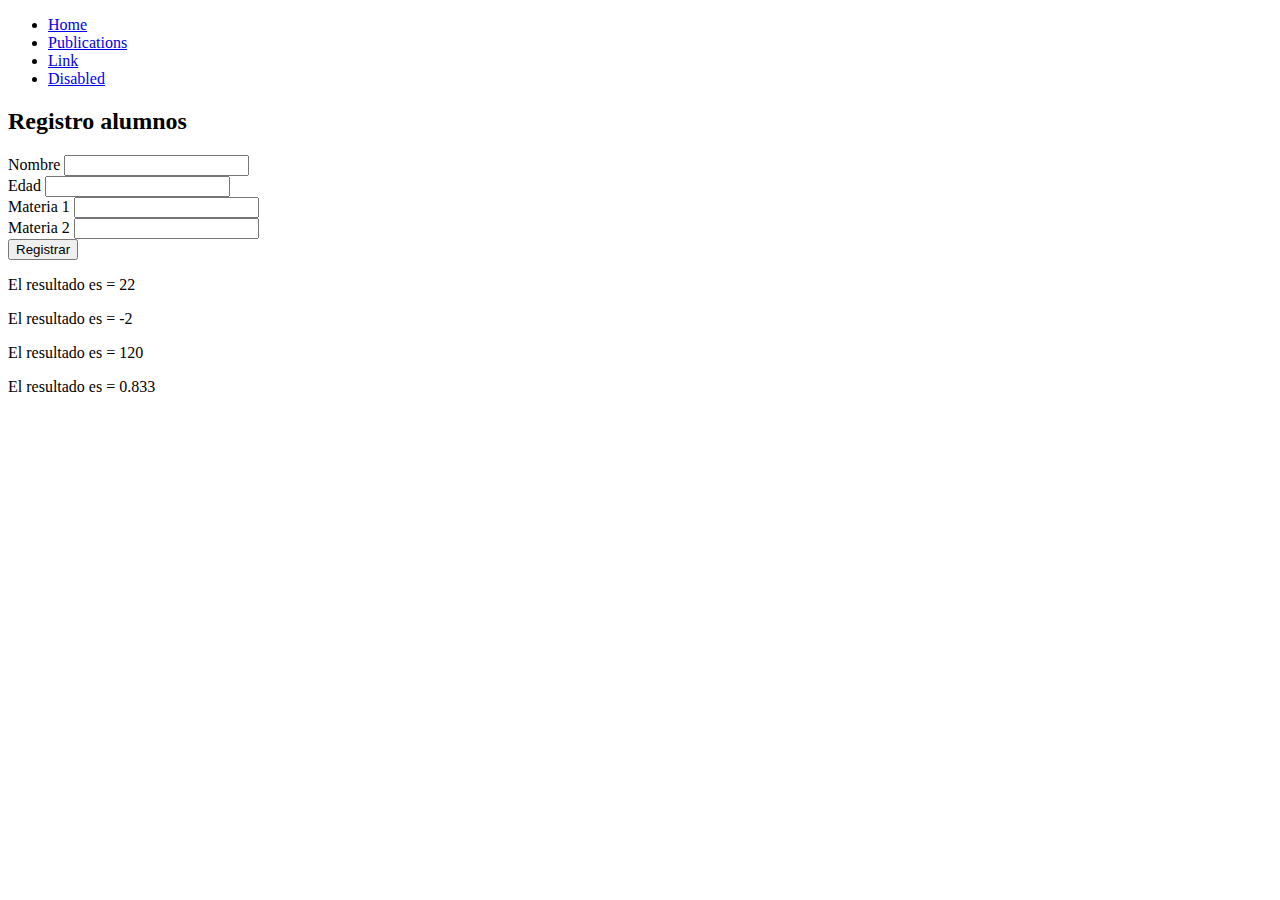
==== contact.html @ 5e9995e1 "contact" ====
<!DOCTYPE html>
<html lang="en">
<head>
    <meta charset="UTF-8">
    <meta name="viewport" content="width=device-width, initial-scale=1.0">
    <link href="https://cdn.jsdelivr.net/npm/bootstrap@5.0.2/dist/css/bootstrap.min.css" rel="stylesheet" integrity="sha384-EVSTQN3/azprG1Anm3QDgpJLIm9Nao0Yz1ztcQTwFspd3yD65VohhpuuCOmLASjC" crossorigin="anonymous">
    <title>Document</title>
    
</head>
<body>
    <header>
        <ul class="nav">
            <li class="nav-item">
                <a class="nav-link" aria-current="page" href="index.html">Home</a>
            </li>
            <li class="nav-item">
                <a class="nav-link" href="publications.html">Publications</a>
            </li>
            <li class="nav-item">
                <a class="nav-link" href="#">Link</a>
            </li>
            <li class="nav-item">
                <a class="nav-link disabled" href="#" tabindex="-1" aria-disabled="true">Disabled</a>
            </li>
        </ul>
    </header>
    <main class="container">
        <h2>Registro alumnos</h2>

        <div class="mb-3">
            <label>Nombre</label>
            <input class="form-control" type="text">
        </div>
        <div class="mb-3">
            <label>Edad</label>
            <input class="form-control" type="number">
        </div>
        <div class="mb-3">
            <label>Materia 1</label>
            <input class="form-control" type="number">
        </div>
        <div class="mb-3">
            <label>Materia 2</label>
            <input class="form-control" type="number">
        </div>
        <div class="mb-3">
            <button class="btn btn-primary">Registrar</button>
        </div>
    </main>


    <script src="./scripts/script1.js"></script>
</body>
</html>
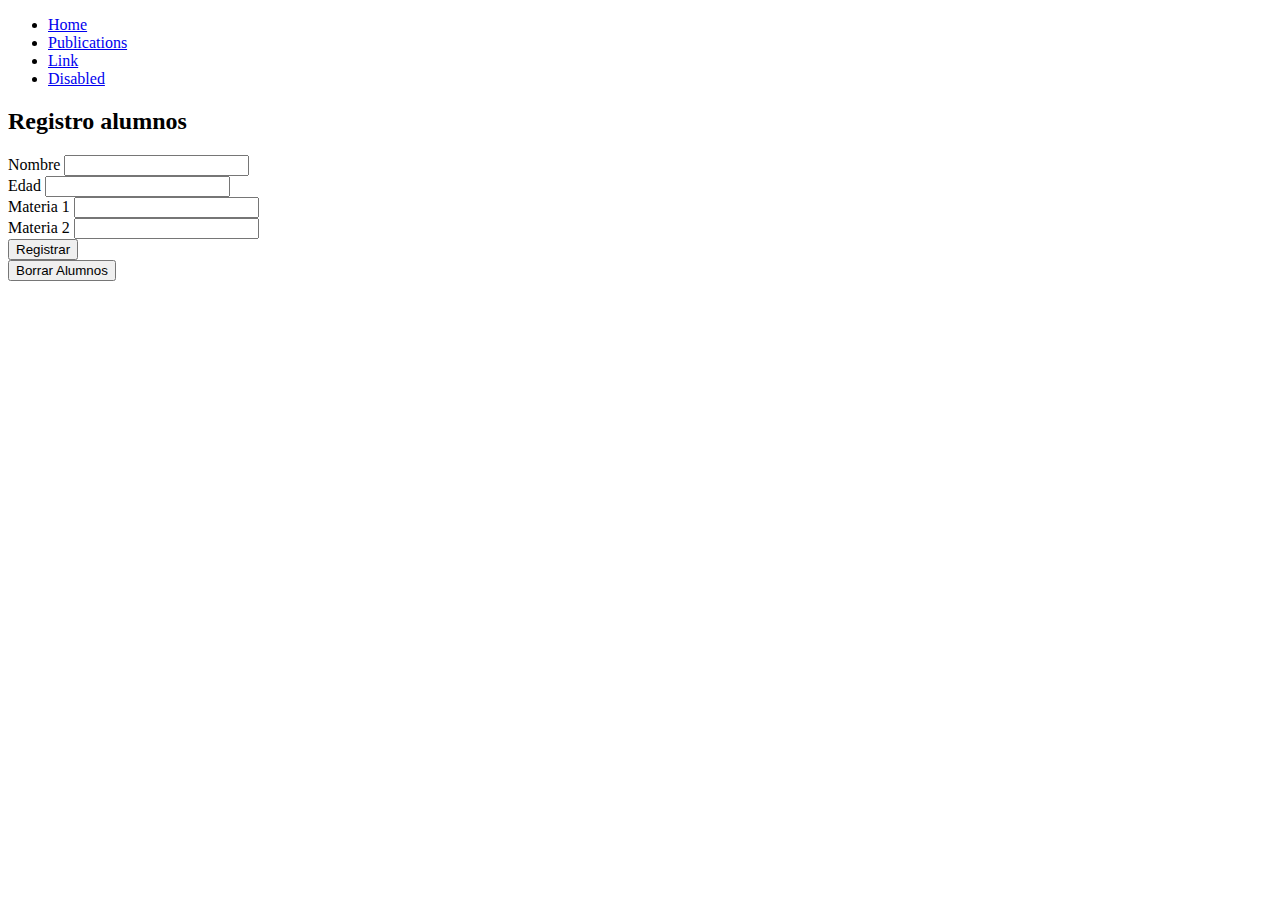
==== commit 0df00467: "practica 7" ====
--- a/contact.html
+++ b/contact.html
@@ -29,26 +29,31 @@
 
         <div class="mb-3">
             <label>Nombre</label>
-            <input class="form-control" type="text">
+            <input class="form-control" type="text" id="txtName">
         </div>
         <div class="mb-3">
             <label>Edad</label>
-            <input class="form-control" type="number">
+            <input class="form-control" type="number" id="txtAge">
         </div>
         <div class="mb-3">
             <label>Materia 1</label>
-            <input class="form-control" type="number">
+            <input class="form-control" type="number" id="txtGrade1">
         </div>
         <div class="mb-3">
             <label>Materia 2</label>
-            <input class="form-control" type="number">
+            <input class="form-control" type="number" id="txtGrade2">
         </div>
         <div class="mb-3">
-            <button class="btn btn-primary">Registrar</button>
+            <button class="btn btn-primary" onclick="register()">Registrar</button>
         </div>
+        <div id="list"></div>
+        <button class="btn btn-danger" onclick="clearStorage()">Borrar Alumnos</button>
     </main>
 
+    <div id="list">
+        
+    </div>
 
-    <script src="./scripts/script1.js"></script>
+    <script src="./scripts/register.js"></script>
 </body>
 </html>